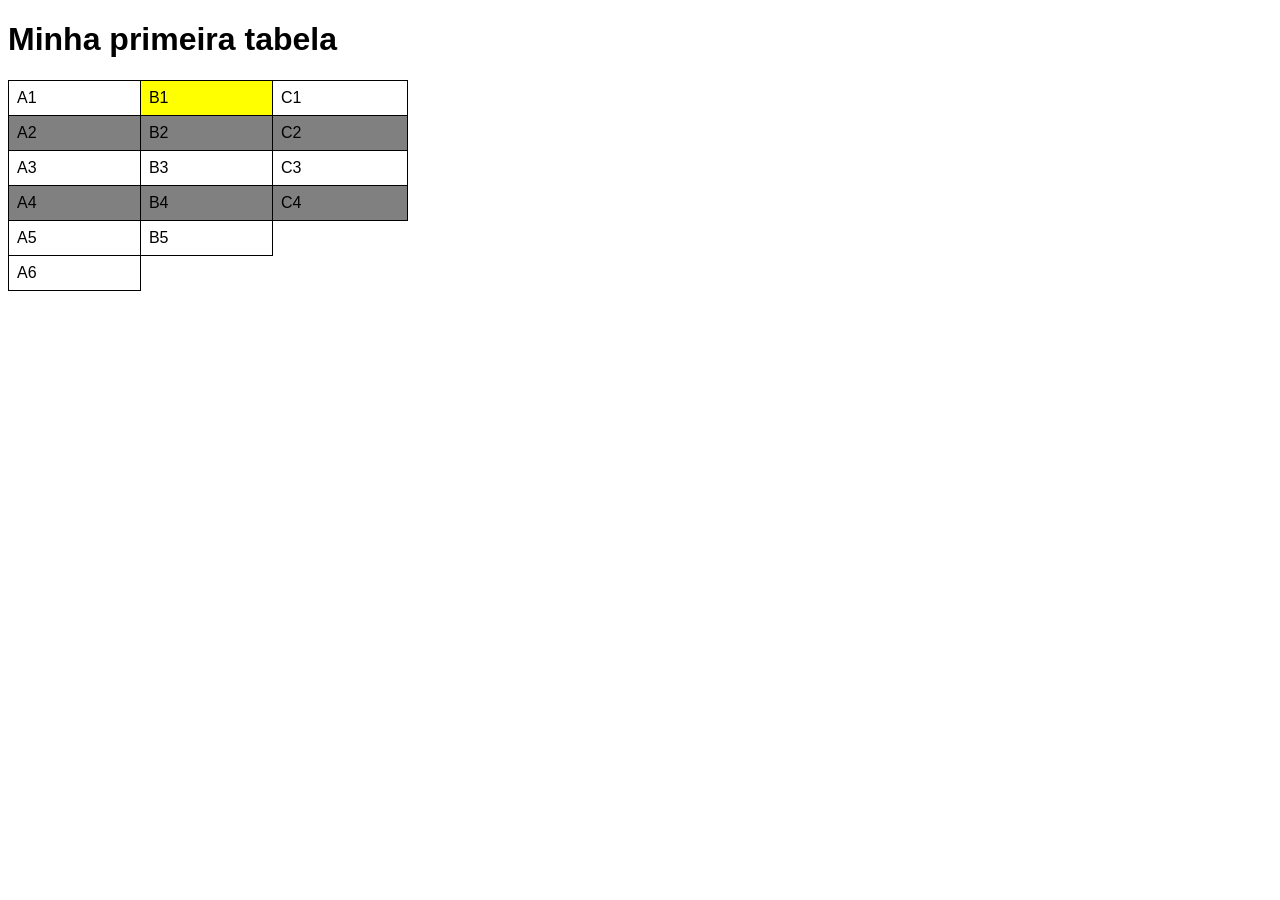
==== exercicios/ex023/tabela001.html @ aafa1b2e "Create tabela001.html" ====
<!DOCTYPE html>
<html lang="pt-BR">
<head>
    <meta charset="UTF-8">
    <meta name="viewport" content="width=device-width, initial-scale=1.0">
    <title>Tabelas</title>
    <style>
        body {
            font-family: Arial, Helvetica, sans-serif;
        }

        table {
            width: 400px;
            border-collapse: collapse;
        }

        tr.linha {
            background-color: gray;
        }

        td {
            border: 1px solid black;
            padding: 8px;
        }

        td.dado {
            background-color: yellow;
        }
    </style>
</head>
<body>
    <h1>Minha primeira tabela</h1>
    <!--
    Hierarquia de tabelas (simples):
    TABLE = tabela
        TABLE ROW (TR) = linha da tabela
            TABLE HEADER (TH) = cabeçalho da tabela
            TABLE DATA (TD) = dado da tabela
    -->
    <table>
        <tr><!-- Primeira linha -->
            <td>A1</td>
            <td class="dado">B1</td>
            <td>C1</td>
        </tr>
        <tr class="linha"><!-- Segunda linha -->
            <td>A2</td>
            <td >B2</td>
            <td>C2</td>
        </tr>
        <tr><!-- Terceira linha -->
            <td>A3</td>
            <td>B3</td>
            <td>C3</td>
        </tr>
        <tr class="linha"><!-- Quarta linha -->
            <td>A4</td>
            <td>B4</td>
            <td>C4</td>
        </tr>
        <tr>
            <td>A5</td>
            <td>B5</td>
        </tr>
        <tr>
            <td>A6</td>
        </tr>
    </table>
</body>
</html>
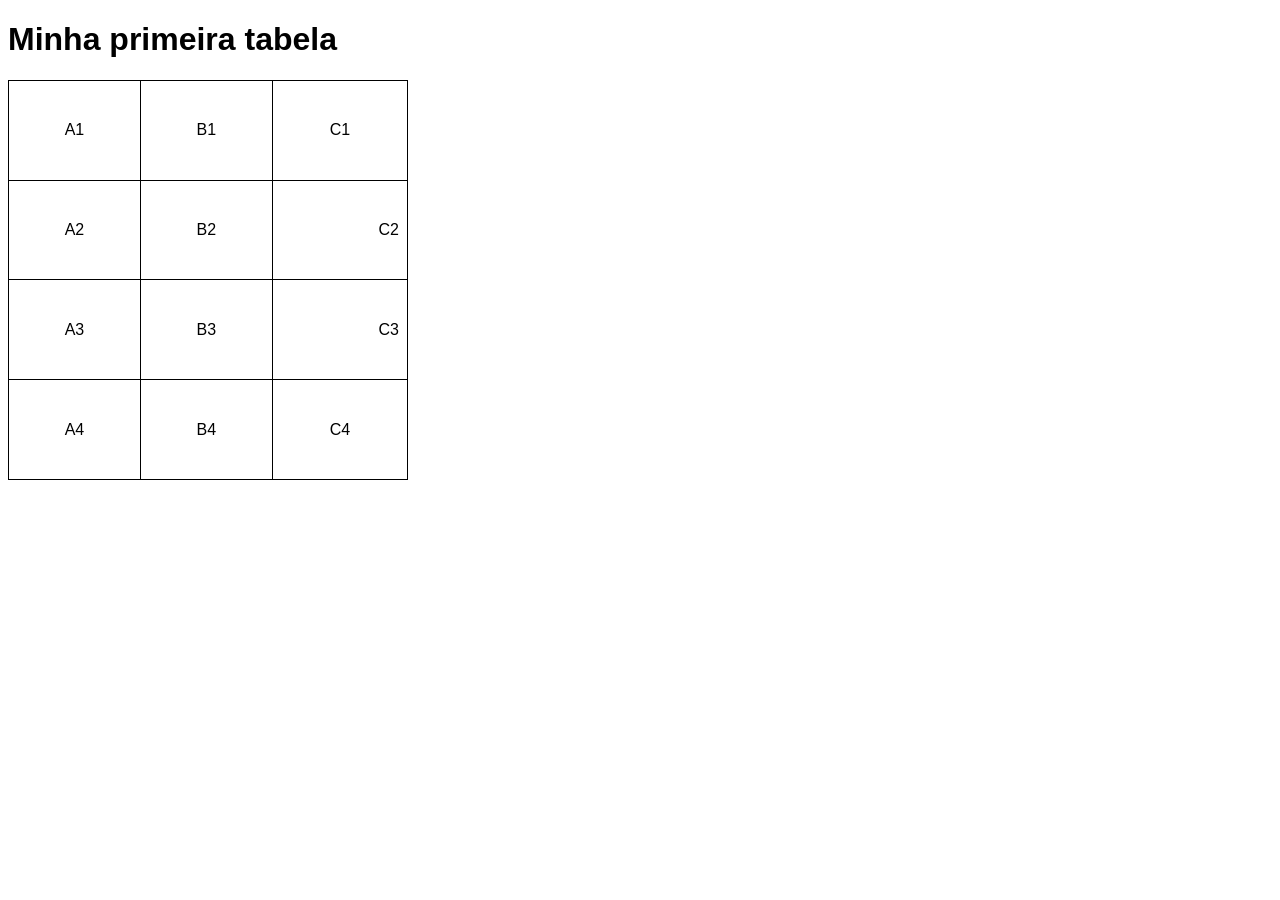
==== commit 69a6c707: "atualizando tabelas" ====
--- a/exercicios/ex023/tabela001.html
+++ b/exercicios/ex023/tabela001.html
@@ -8,23 +8,20 @@
         body {
             font-family: Arial, Helvetica, sans-serif;
         }
-
         table {
             width: 400px;
+            height: 400px;
             border-collapse: collapse;
         }
-
-        tr.linha {
-            background-color: gray;
-        }
-
         td {
             border: 1px solid black;
             padding: 8px;
+            text-align: center;
+            vertical-align: middle;
         }
 
-        td.dado {
-            background-color: yellow;
+        .numero {
+            text-align: right;
         }
     </style>
 </head>
@@ -40,31 +37,24 @@
     <table>
         <tr><!-- Primeira linha -->
             <td>A1</td>
-            <td class="dado">B1</td>
+            <td>B1</td>
             <td>C1</td>
         </tr>
-        <tr class="linha"><!-- Segunda linha -->
+        <tr><!-- Segunda linha -->
             <td>A2</td>
-            <td >B2</td>
-            <td>C2</td>
+            <td>B2</td>
+            <td class="numero">C2</td>
         </tr>
         <tr><!-- Terceira linha -->
             <td>A3</td>
             <td>B3</td>
-            <td>C3</td>
+            <td class="numero">C3</td>
         </tr>
-        <tr class="linha"><!-- Quarta linha -->
+        <tr><!-- Quarta linha -->
             <td>A4</td>
             <td>B4</td>
             <td>C4</td>
         </tr>
-        <tr>
-            <td>A5</td>
-            <td>B5</td>
-        </tr>
-        <tr>
-            <td>A6</td>
-        </tr>
     </table>
 </body>
 </html>
